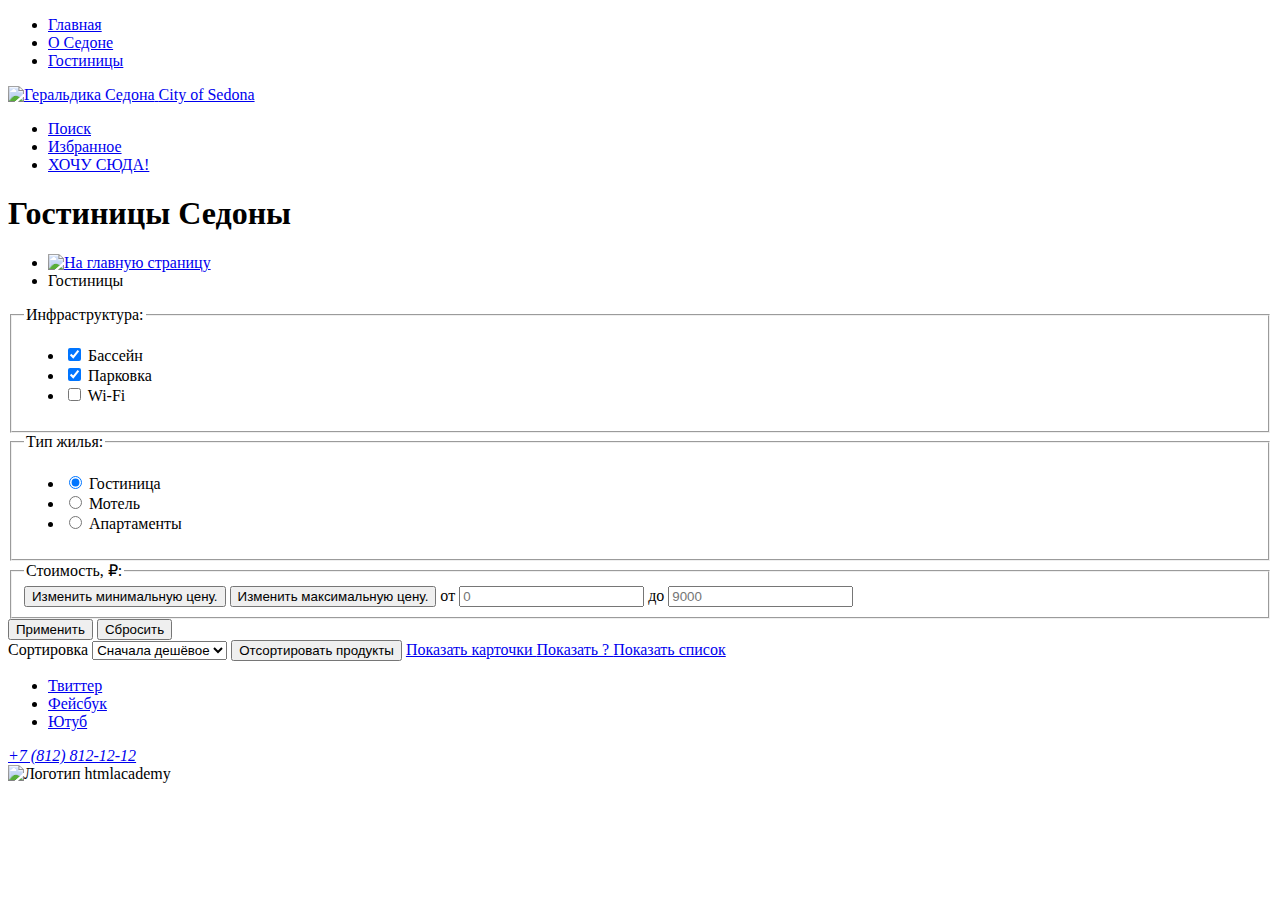
==== catalog.html @ ecec8560 "Разметил страницы" ====
<!DOCTYPE html>
<html lang="ru">
<head>
  <meta charset="UTF-8">
  <title>Каталог</title>
</head>
<body>
  <header class="page-header">
    <nav class="navigation">
      <ul class="navigation-list">
        <li class="navigation-item">
          <a class="navigation-link" href="#">Главная</a>
        </li>
        <li class="navigation-item">
          <a class="navigation-link" href="#">О Седоне</a>
        </li>
        <li class="navigation-item">
          <a class="navigation-link navigation-link-current" href="#">Гостиницы</a>
        </li>
      </ul>
    </nav>
    <div class="heraldry">
      <a class="heraldry-link" href="https://htmlacademy.ru">
        <img class="heraldry-image" src="index.html" alt="Геральдика Седона">
        <span class="visibility-hidden">City of Sedona</span>
      </a>
    </div>
    <nav class="navigation navigation-user">
      <ul class="navigation-list">
        <li class="navigation-item">
          <a class="navigation-link" href="#">
            <span class="visibility-hidden">Поиск</span>
          </a>
        </li>
        <li class="navigation-item">
          <a class="navigation-link" href="#">
            <span class="visibility-hidden">Избранное</span>
          </a>
        </li>
        <li class="navigation-item">
          <a class="navigation-link button" href="#">
            <span class="visibility-hidden">
              ХОЧУ СЮДА!
            </span>
          </a>
        </li>
      </ul>
    </nav>
        </header>
        <main class=inner>
          <header class="inner-header">
            <h1 class="inner-header-title">
              Гостиницы Седоны</h1>
              <ul class="breadcrumbs">
                <li class="breadcrumbs-item">
                  <a class="breadcrumbs-link" href="index.html">
                    <img class="breadcrumbs-icon" alt="На главную страницу">
                  </a>
                </li>
                <li class="breadcrumbs-item">
                  <a class="breadcrumbs-link">
                   Гостиницы
                  </a>
                </li>
              </ul>
              <form class="catalog-filter" action="https://echo.htmlacademy.ru" method="get">
                <fieldset class="catalog-filter-group">
                  <legend class="catalog-filter-title">
                    Инфраструктура:
                  </legend>
                  <ul class="catalog-filter-list">
                    <li class="catalog-filter-item">
                      <label class="control">
                        <input class="control-input" type="checkbox" name="Бассейн" checked>
                        Бассейн
                      </label>
                    </li>
                    <li class="catalog-filter-item">
                      <label class="control">
                        <input class="control-input" type="checkbox" name="Парковка" checked>
                        Парковка
                      </label>
                    </li>
                    <li class="catalog-filter-item">
                      <label class="control">
                        <input class="control-input" type="checkbox" name="Wi-Fi">
                        Wi-Fi
                      </label>
                    </li>
                  </ul>
                </fieldset>
                <fieldset class="catalog-filter-group">
                  <legend class="catalog-filter-title">
                    Тип жилья:
                  </legend>
                  <ul class="catalog-filter-list">
                    <li class="catalog-filter-item">
                      <label class="control">
                        <input class="control-input" type="radio" name="Гостиница" checked>
                        Гостиница
                      </label>
                    </li>
                    <li class="catalog-filter-item">
                      <label class="control">
                        <input class="control-input" type="radio" name="Мотель">
                        Мотель
                      </label>
                    </li>
                    <li class="catalog-filter-item">
                      <label class="control">
                        <input class="control-input" type="radio" name="Апартаменты">
                        Апартаменты
                      </label>
                    </li>
                  </ul>
                </fieldset>
                <fieldset class="catalog-filter-group">
            <legend class="catalog-filter-title">Стоимость, ₽:</legend>
            <button class="range-toggle toggle-min" type="button">
              <span class="visually-hidden">Изменить минимальную цену.</span>
            </button>
            <button class="range-toggle toggle-max" type="button">
              <span class="visually-hidden">Изменить максимальную цену.</span>
            </button>
            <label class="catalog-filter-label">
              от <input class="catalog-filter-input" type="number" name="min-price" placeholder="0">
            </label>
            <label class="catalog-filter-label">
              до <input class="catalog-filter-input" type="number" name="max-price" placeholder="9000">
            </label>
          </fieldset>
          <button class="apply" type="submit">Применить</button>
          <button class="reset" type="reset">Сбросить</button>
              </form>
          </header>
          <form class="sorting-type">
            <label class="visually-hidden" for="sorting">Сортировка</label>
            <select class="select-control" id="sorting" name="sorting">
              <option value="cheap">Сначала дешёвое</option>
            </select>
            <button class="visually-hidden" type="submit">Отсортировать продукты</button>
            <a href="#" class="button >
              <span class="visually-hidden">Показать карточки</span>
            </a>
            <a href="#" class="button >
              <span class="visually-hidden">Показать ?</span>
            </a>
            <a href="#" class="button">
              <span class="visually-hidden">Показать список</span>
            </a>

          </form>
        </main>
        <footer class="page-footer">
          <section class="footer-social">
          <ul class="footer-social-list">
            <li class="footer-social-item">
              <a class="footer-social-link" href="#">
                <span class="visibility-hidden">
                  Твиттер
                </span>
              </a>
            </li>
              <li class="footer-social-item">
                <a class="footer-social-link" href="#">
                  <span class="visibility-hidden">
                    Фейсбук
                  </span>
                </a>
              </li>
                <li class="footer-social-item">
                  <a class="footer-social-link" href="#">
                    <span class="visibility-hidden">
                      Ютуб
                    </span>
                  </a>
                </li>
          </ul>
        </section>
        <section class="footer-contacts">
        <address class="footer-contacts-address">
          <a class="footer-contacts-address-phone" href="tel:+78128121212">
            +7 (812) 812-12-12
          </a>
        </address>
        </section>
        <section class="footer-logo">
          <a class="footer-logo-link">
            <img class="footer-logo-image" src="" alt=" Логотип htmlacademy">
          </a>
        </section>
        </footer>
</body>
</html>
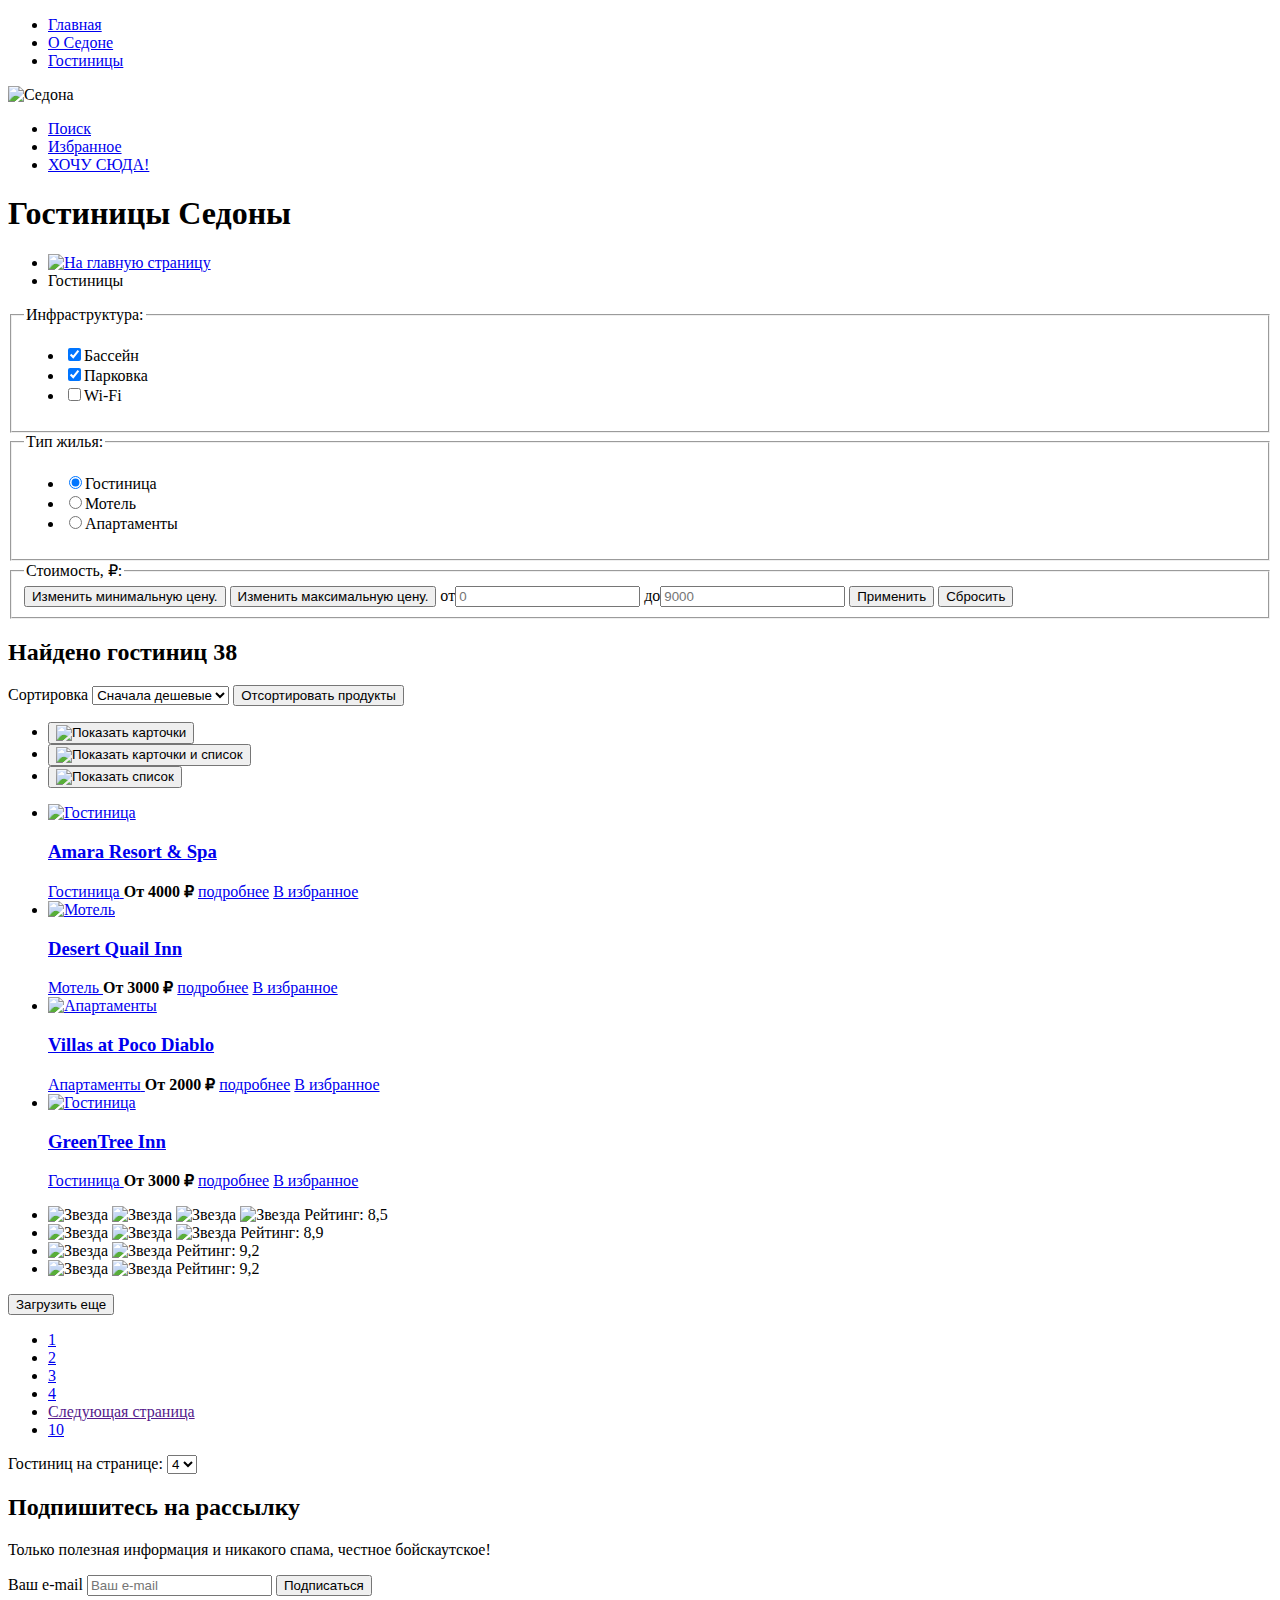
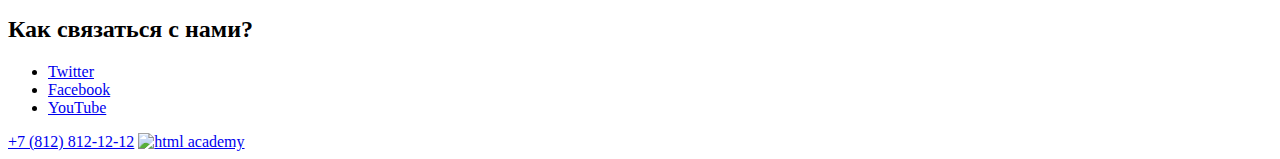
==== commit f185d430: "Внес правки в разметку" ====
--- a/catalog.html
+++ b/catalog.html
@@ -2,193 +2,258 @@
 <html lang="ru">
 <head>
   <meta charset="UTF-8">
+  <meta http-equiv="X-UA-Compatible" content="IE=edge">
+  <meta name="viewport" content="width=device-width, initial-scale=1.0">
   <title>Каталог</title>
 </head>
 <body>
+  <!-- Header -->
   <header class="page-header">
     <nav class="navigation">
-      <ul class="navigation-list">
-        <li class="navigation-item">
-          <a class="navigation-link" href="#">Главная</a>
-        </li>
-        <li class="navigation-item">
-          <a class="navigation-link" href="#">О Седоне</a>
-        </li>
-        <li class="navigation-item">
-          <a class="navigation-link navigation-link-current" href="#">Гостиницы</a>
-        </li>
-      </ul>
-    </nav>
-    <div class="heraldry">
-      <a class="heraldry-link" href="https://htmlacademy.ru">
-        <img class="heraldry-image" src="index.html" alt="Геральдика Седона">
-        <span class="visibility-hidden">City of Sedona</span>
-      </a>
-    </div>
-    <nav class="navigation navigation-user">
-      <ul class="navigation-list">
-        <li class="navigation-item">
-          <a class="navigation-link" href="#">
-            <span class="visibility-hidden">Поиск</span>
+      <ul class="menu">
+        <li class="menu-item"><a class="menu-link" href="#">Главная</a></li>
+        <li class="menu-item"><a class="menu-link" href="#">О Седоне</a></li>
+        <li class="menu-item"><a class="menu-link  menu-link-active" href="catalog.html">Гостиницы</a></li>
+      </ul>
+
+    <a class="logo" title="Седона" aria-label="Седона">
+      <img class="logo-image" src="#" alt="Седона">
+    </a>
+
+    <ul class="navigation-user">
+      <li class="navigation-user-item">
+        <a href="#" class="navigation-user-link navigation-user-search">
+          <span class="visually-hidden">Поиск</span>
+        </a>
+      </li>
+      <li class="navigation-user-item">
+        <a href="#" class="navigation-user-link navigation-user-favorites">
+          <span class="visually-hidden">Избранное</span>
+        </a>
+      </li>
+      <li class="navigation-user-item">
+        <a href="#" class="navigation-user-link button">
+          <span class="visually-hidden">ХОЧУ СЮДА!</span>
+        </a>
+      </li>
+    </ul>
+  </nav>
+  </header>
+  <!-- /Header -->
+
+  <!-- Main -->
+  <main>
+    <header class="inner-header">
+      <h1 class="inner-header-title">Гостиницы Седоны</h1>
+      <ul class="breadcrumbs">
+        <li class="breadcrumbs-item">
+          <a href="index.html" class="breadcrumbs-link"><img src="#" alt="На главную страницу" class="breadcrumbs-icon"></a>
+        </li>
+        <li class="breadcrumbs-item"><a class="breadcrumbs-link">Гостиницы</a></li>
+      </ul>
+      <form action="https://echo.htmlacademy.ru/" class="catalog-filter" method="POST">
+        <fieldset class="catalog-filter-group">
+          <legend class="catalog-filter-title">Инфраструктура:</legend>
+          <ul class="catalog-filter-list">
+            <li class="catalog-filter-item"><label class="control">
+              <input type="checkbox" class="control-input" name="pool" checked>Бассейн</label>
+            </li>
+            <li class="catalog-filter-item"><label class="control">
+              <input type="checkbox" class="control-input" name="parking" checked>Парковка</label>
+            </li>
+            <li class="catalog-filter-item">
+              <label class="control"><input type="checkbox" class="control-input" name="wi-Fi">Wi-Fi</label>
+            </li>
+          </ul>
+        </fieldset>
+        <fieldset class="catalog-filter-group">
+          <legend class="catalog-filter-title">Тип жилья:</legend>
+            <ul class="catalog-filter-list">
+              <li class="catalog-filter-item">
+                <label class="control"><input type="radio" class="control-input" name="hotel" checked>Гостиница</label>
+              </li>
+              <li class="catalog-filter-item">
+                <label class="control"><input type="radio" class="control-input" name="motel">Мотель</label>
+              </li>
+              <li class="catalog-filter-item">
+                <label class="control"><input type="radio" class="control-input" name="apartments">Апартаменты</label>
+              </li>
+            </ul>
+        </fieldset>
+        <fieldset class="catalog-filter-group">
+          <legend class="catalog-filter-title">Стоимость, ₽:</legend>
+          <button class="range-toggle toggle-min">
+            <span class="visually-hidden">Изменить минимальную цену.</span>
+          </button>
+          <button class="range-toggle toggle-max">
+            <span class="visually-hidden">Изменить максимальную цену.</span>
+          </button>
+          <label class="catalog-filter-label">
+            от<input type="number" class="catalog-filter-input" name="min-price" placeholder="0">
+          </label>
+          <label class="catalog-filter-label">
+            до<input type="number" class="catalog-filter-input" name="max-price" placeholder="9000">
+          </label>
+          <button class="button button-blue catalog-filter-button" type="submit">Применить</button>
+          <button class="catalog-filter-reset" type="reset">Сбросить</button>
+        </fieldset>
+      </form>
+    </header>
+    <section class="catalog">
+
+      <!-- Sort -->
+      <div class="catalog-sort">
+        <h2 class="catalog-title">Найдено гостиниц
+          <span class="catalog-title-count">38</span>
+        </h2>
+      <form class="sorting-type">
+        <label for="sorting" class="visually-hidden">Сортировка</label>
+        <select name="select-control" id="sorting" class="select-control">
+          <option value="cheap">Сначала дешевые</option>
+        </select>
+        <button class="visually-hidden" type="submit">Отсортировать продукты</button>
+      </form>
+      <ul class="catalog-sort-appearance catalog-appearance">
+        <li class="catalog-appearance-item">
+          <button class="catalog-appearance-button"><img src="#" alt="Показать карточки" class="catalog-appearance-icon"></button>
+        </li>
+        <li class="catalog-appearance-item">
+          <button class="catalog-appearance-button"><img src="#" alt="Показать карточки и список" class="catalog-appearance-icon"></button>
+        </li>
+        <li class="catalog-appearance-item">
+          <button class="catalog-appearance-button"><img src="#" alt="Показать список" class="catalog-appearance-icon"></button>
+        </li>
+      </ul>
+      </div>
+
+      <!-- List-card -->
+        <ul class="product-card-left">
+          <li class="product-card-item">
+          <a href="#" class="product-card-link">
+            <img src="#" alt="Гостиница" class="product-card-image">
+            <h3 class="product-card-title">Amara Resort & Spa</h3>
+            <span class="product-card-building">Гостиница</span>
           </a>
-        </li>
-        <li class="navigation-item">
-          <a class="navigation-link" href="#">
-            <span class="visibility-hidden">Избранное</span>
+          <b class="product-card-price">От 4000 ₽</b>
+          <a href="#" class="product-card-button button">подробнее</a>
+          <a href="#" class="product-card-button button button-blue">В избранное</a>
+          </li>
+          <li class="product-card-item">
+            <a href="#" class="product-card-link">
+              <img src="#" alt="Мотель" class="product-card-image">
+              <h3 class="product-card-title">Desert Quail Inn</h3>
+              <span class="product-card-building">Мотель</span>
+            </a>
+            <b class="product-card-price">От 3000 ₽</b>
+            <a href="#" class="product-card-button button">подробнее</a>
+            <a href="#" class="product-card-button button button-blue">В избранное</a>
+            </li>
+            <li class="product-card-item">
+              <a href="#" class="product-card-link">
+                <img src="#" alt="Апартаменты" class="product-card-image">
+                <h3 class="product-card-title">Villas at Poco Diablo</h3>
+                <span class="product-card-building">Апартаменты</span>
+              </a>
+              <b class="product-card-price">От 2000 ₽</b>
+              <a href="#" class="product-card-button button">подробнее</a>
+              <a href="#" class="product-card-button button button-green">В избранное</a>
+              </li>
+              <li class="product-card-item">
+                <a href="#" class="product-card-link">
+                  <img src="#" alt="Гостиница" class="product-card-image">
+                  <h3 class="product-card-title">GreenTree Inn</h3>
+                  <span class="product-card-building">Гостиница</span>
+                </a>
+                <b class="product-card-price">От 3000 ₽</b>
+                <a href="#" class="product-card-button button">подробнее</a>
+                <a href="#" class="product-card-button button button-blue">В избранное</a>
+                </li>
+        </ul>
+        <!-- Отобразил элементы списоком, но сомневаюсь в правильности разметки -->
+        <ul class="product-card-right">
+          <li class="product-card-item">
+            <img src="#" alt="Звезда" class="product-card-icon">
+            <img src="#" alt="Звезда" class="product-card-icon">
+            <img src="#" alt="Звезда" class="product-card-icon">
+            <img src="#" alt="Звезда" class="product-card-icon">
+            <span class="product-card-rating">Рейтинг: 8,5</span>
+          </li>
+          <li class="product-card-item">
+            <img src="#" alt="Звезда" class="product-card-icon">
+            <img src="#" alt="Звезда" class="product-card-icon">
+            <img src="#" alt="Звезда" class="product-card-icon">
+            <span class="product-card-rating">Рейтинг: 8,9</span>
+          </li>
+          <li class="product-card-item">
+            <img src="#" alt="Звезда" class="product-card-icon">
+            <img src="#" alt="Звезда" class="product-card-icon">
+            <span class="product-card-rating">Рейтинг: 9,2</span>
+          </li>
+          <li class="product-card-item">
+            <img src="#" alt="Звезда" class="product-card-icon">
+            <img src="#" alt="Звезда" class="product-card-icon">
+            <span class="product-card-rating">Рейтинг: 9,2</span>
+          </li>
+        </ul>
+        <button class="button blue-button product-card-button" type="button">Загрузить еще</button>
+      <!-- /List-card -->
+
+      <!-- Pagination -->
+      <ul class="pagination">
+        <li class="pagination-item"><a href="#" class="pagination-link pagination-current">1</a></li>
+        <li class="pagination-item"><a href="#" class="pagination-link">2</a></li>
+        <li class="pagination-item"><a href="#" class="pagination-link">3</a></li>
+        <li class="pagination-item"><a href="#" class="pagination-link">4</a></li>
+        <li class="pagination-item">
+          <a href="" class="pagination-link pagination-next">
+            <span class="visually-hidden">Следующая страница</span>
           </a>
         </li>
-        <li class="navigation-item">
-          <a class="navigation-link button" href="#">
-            <span class="visibility-hidden">
-              ХОЧУ СЮДА!
-            </span>
-          </a>
-        </li>
-      </ul>
-    </nav>
-        </header>
-        <main class=inner>
-          <header class="inner-header">
-            <h1 class="inner-header-title">
-              Гостиницы Седоны</h1>
-              <ul class="breadcrumbs">
-                <li class="breadcrumbs-item">
-                  <a class="breadcrumbs-link" href="index.html">
-                    <img class="breadcrumbs-icon" alt="На главную страницу">
-                  </a>
-                </li>
-                <li class="breadcrumbs-item">
-                  <a class="breadcrumbs-link">
-                   Гостиницы
-                  </a>
-                </li>
-              </ul>
-              <form class="catalog-filter" action="https://echo.htmlacademy.ru" method="get">
-                <fieldset class="catalog-filter-group">
-                  <legend class="catalog-filter-title">
-                    Инфраструктура:
-                  </legend>
-                  <ul class="catalog-filter-list">
-                    <li class="catalog-filter-item">
-                      <label class="control">
-                        <input class="control-input" type="checkbox" name="Бассейн" checked>
-                        Бассейн
-                      </label>
-                    </li>
-                    <li class="catalog-filter-item">
-                      <label class="control">
-                        <input class="control-input" type="checkbox" name="Парковка" checked>
-                        Парковка
-                      </label>
-                    </li>
-                    <li class="catalog-filter-item">
-                      <label class="control">
-                        <input class="control-input" type="checkbox" name="Wi-Fi">
-                        Wi-Fi
-                      </label>
-                    </li>
-                  </ul>
-                </fieldset>
-                <fieldset class="catalog-filter-group">
-                  <legend class="catalog-filter-title">
-                    Тип жилья:
-                  </legend>
-                  <ul class="catalog-filter-list">
-                    <li class="catalog-filter-item">
-                      <label class="control">
-                        <input class="control-input" type="radio" name="Гостиница" checked>
-                        Гостиница
-                      </label>
-                    </li>
-                    <li class="catalog-filter-item">
-                      <label class="control">
-                        <input class="control-input" type="radio" name="Мотель">
-                        Мотель
-                      </label>
-                    </li>
-                    <li class="catalog-filter-item">
-                      <label class="control">
-                        <input class="control-input" type="radio" name="Апартаменты">
-                        Апартаменты
-                      </label>
-                    </li>
-                  </ul>
-                </fieldset>
-                <fieldset class="catalog-filter-group">
-            <legend class="catalog-filter-title">Стоимость, ₽:</legend>
-            <button class="range-toggle toggle-min" type="button">
-              <span class="visually-hidden">Изменить минимальную цену.</span>
-            </button>
-            <button class="range-toggle toggle-max" type="button">
-              <span class="visually-hidden">Изменить максимальную цену.</span>
-            </button>
-            <label class="catalog-filter-label">
-              от <input class="catalog-filter-input" type="number" name="min-price" placeholder="0">
-            </label>
-            <label class="catalog-filter-label">
-              до <input class="catalog-filter-input" type="number" name="max-price" placeholder="9000">
-            </label>
-          </fieldset>
-          <button class="apply" type="submit">Применить</button>
-          <button class="reset" type="reset">Сбросить</button>
-              </form>
-          </header>
-          <form class="sorting-type">
-            <label class="visually-hidden" for="sorting">Сортировка</label>
-            <select class="select-control" id="sorting" name="sorting">
-              <option value="cheap">Сначала дешёвое</option>
-            </select>
-            <button class="visually-hidden" type="submit">Отсортировать продукты</button>
-            <a href="#" class="button >
-              <span class="visually-hidden">Показать карточки</span>
-            </a>
-            <a href="#" class="button >
-              <span class="visually-hidden">Показать ?</span>
-            </a>
-            <a href="#" class="button">
-              <span class="visually-hidden">Показать список</span>
-            </a>
-
-          </form>
-        </main>
-        <footer class="page-footer">
-          <section class="footer-social">
-          <ul class="footer-social-list">
-            <li class="footer-social-item">
-              <a class="footer-social-link" href="#">
-                <span class="visibility-hidden">
-                  Твиттер
-                </span>
-              </a>
-            </li>
-              <li class="footer-social-item">
-                <a class="footer-social-link" href="#">
-                  <span class="visibility-hidden">
-                    Фейсбук
-                  </span>
-                </a>
-              </li>
-                <li class="footer-social-item">
-                  <a class="footer-social-link" href="#">
-                    <span class="visibility-hidden">
-                      Ютуб
-                    </span>
-                  </a>
-                </li>
-          </ul>
-        </section>
-        <section class="footer-contacts">
-        <address class="footer-contacts-address">
-          <a class="footer-contacts-address-phone" href="tel:+78128121212">
-            +7 (812) 812-12-12
-          </a>
-        </address>
-        </section>
-        <section class="footer-logo">
-          <a class="footer-logo-link">
-            <img class="footer-logo-image" src="" alt=" Логотип htmlacademy">
-          </a>
-        </section>
-        </footer>
+        <li class="pagination-item"><a href="#" class="pagination-link">10</a></li>
+      </ul>
+      <form class="number">
+        <label for="number" class="number">Гостиниц на странице:</label>
+        <select name="number" id="number" class="number">
+          <option value="four">4</option>
+        </select>
+      </form>
+    </section>
+  </main>
+  <!-- /Main -->
+
+  <!-- Footer -->
+<footer class="inner-footer">
+
+  <!--News-letter-->
+  <section class="news-letter">
+    <h2 class="news-letter-title">Подпишитесь на рассылку</h2>
+    <p class="news-letter-description">Только полезная информация и никакого спама,
+      честное бойскаутское!</p>
+      <form action="https://echo.htmlacademy.ru" class="news-letter-form" method="POST">
+          <label for="mail">
+            <span class="visually-hidden">Ваш e-mail</span>
+            <input class="news-letter-field" type="email" name="mail" id="mail" placeholder="Ваш e-mail" required>
+          </label>
+          <button class="news-letter-button button button-blue" type="submit">Подписаться</button>
+      </form>
+  </section>
+<!--/News-letter-->
+
+<!-- Footer-contacts -->
+<section class="footer-contacts">
+  <h2 class="visually-hidden">Как связаться с нами?</h2>
+<ul class="social">
+  <li class="social-item"><a href="#" class="social-link" title="Twitter"><span class="visually-hidden">Twitter</span></a></li>
+  <li class="social-item"><a href="#" class="social-link" title="Facebook"><span class="visually-hidden">Facebook</span></a></li>
+  <li class="social-item"><a href="#" class="social-link" title="YouTube"><span class="visually-hidden">YouTube</span></a></li>
+</ul>
+<a href="tel:78128121212" class="footer-phone">+7 (812) 812-12-12</a>
+<a href="#" class="footer-partner">
+  <img src="#" alt="html academy" class="footer-partner">
+</a>
+</section>
+<!-- /Footer-contacts -->
+</footer>
+<!-- /Footer -->
 </body>
 </html>
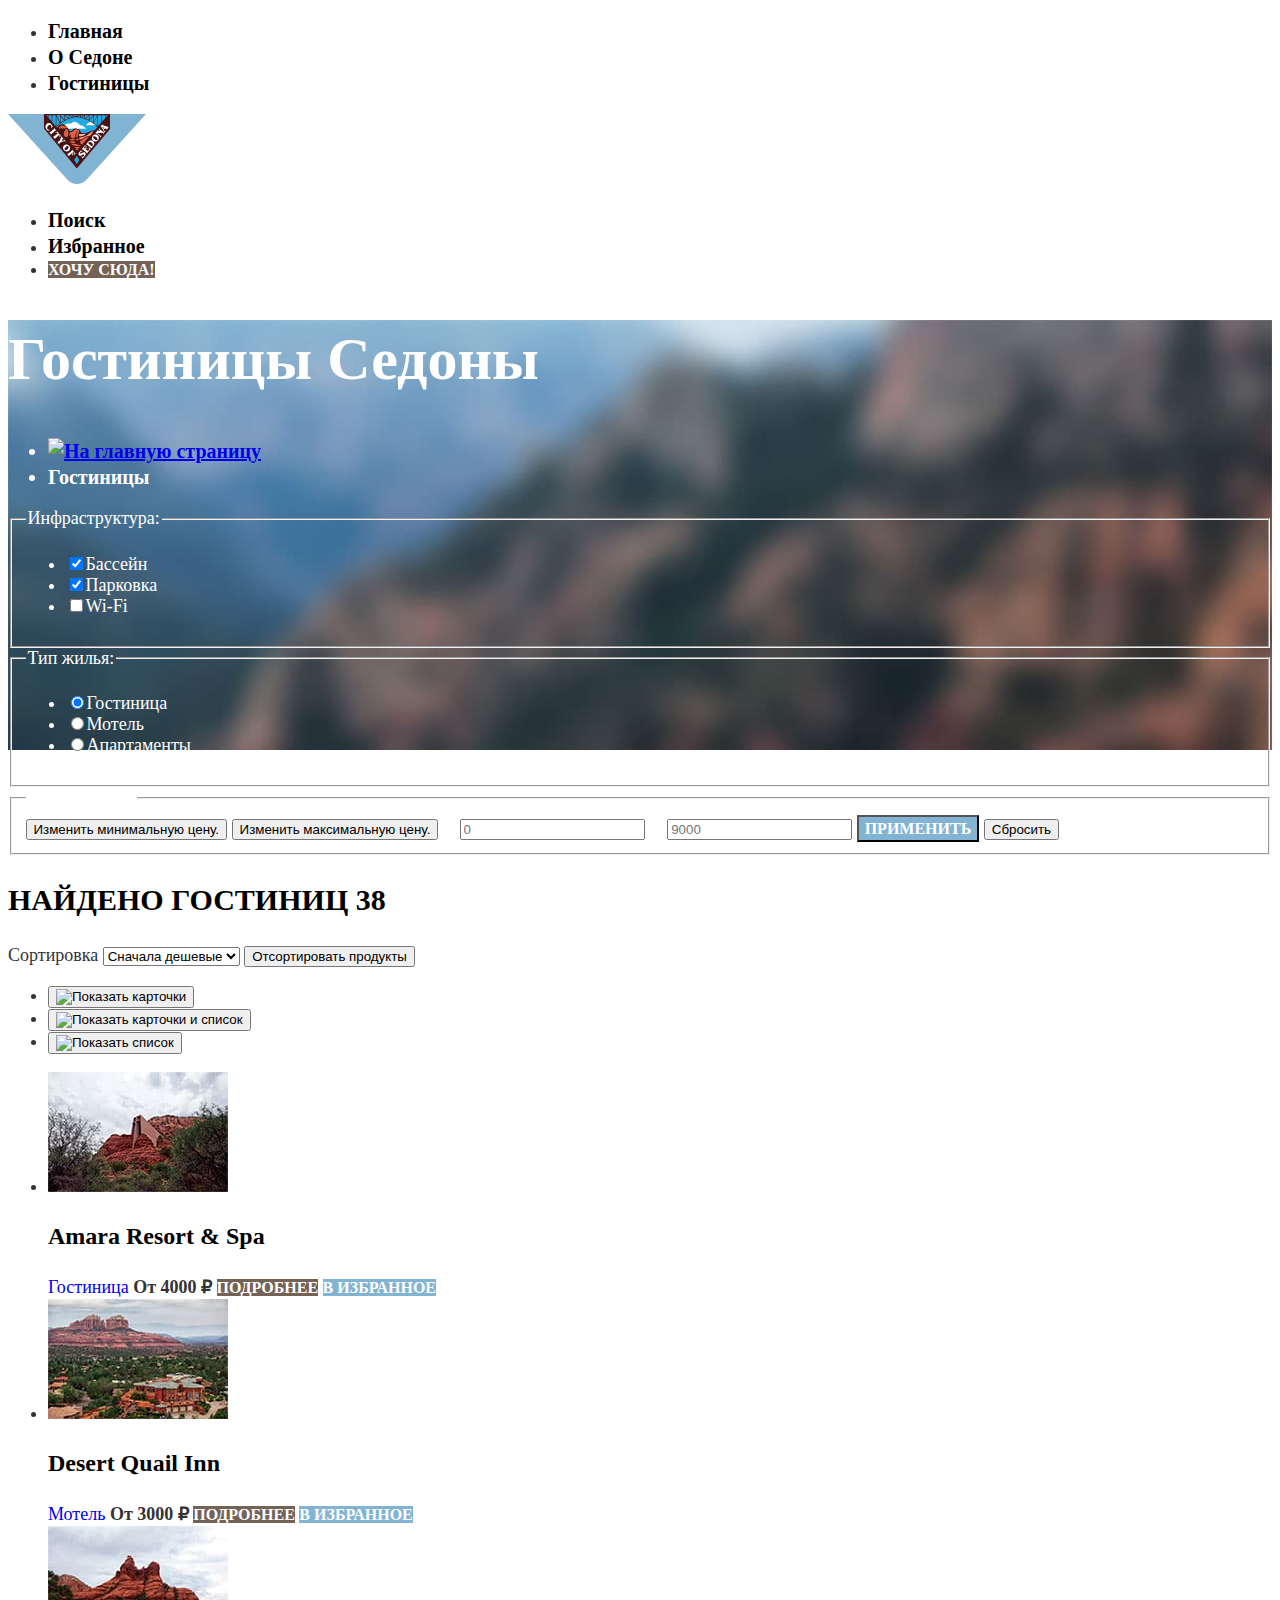
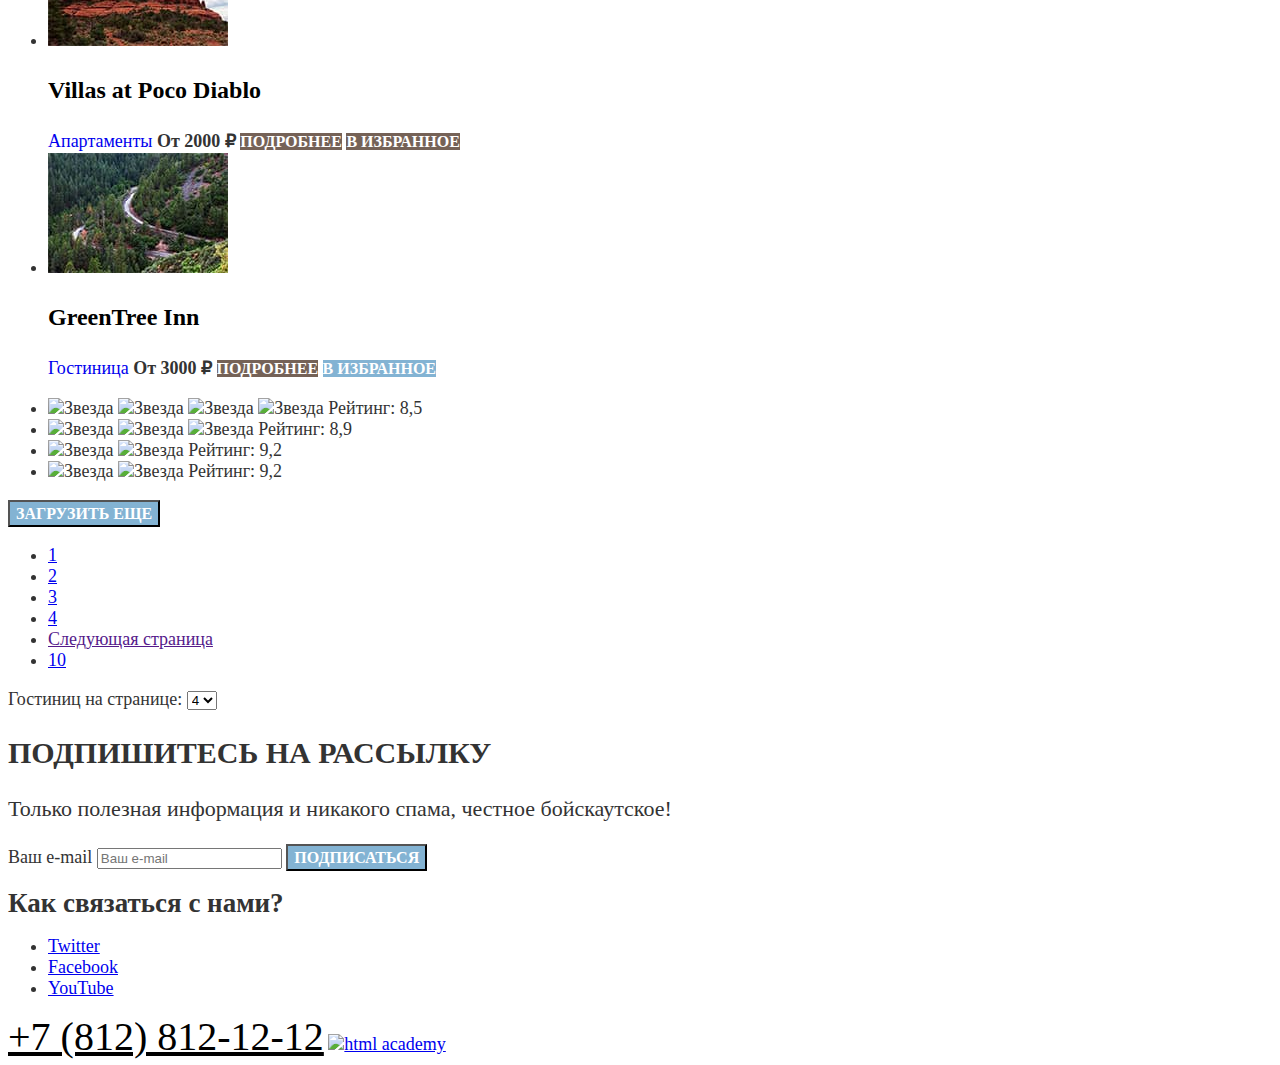
==== commit 141f0e04: "Графика и базовая стилизация" ====
--- a/catalog.html
+++ b/catalog.html
@@ -5,34 +5,35 @@
   <meta http-equiv="X-UA-Compatible" content="IE=edge">
   <meta name="viewport" content="width=device-width, initial-scale=1.0">
   <title>Каталог</title>
+  <link rel="stylesheet" href="styles/styles.css">
 </head>
 <body>
   <!-- Header -->
   <header class="page-header">
     <nav class="navigation">
       <ul class="menu">
-        <li class="menu-item"><a class="menu-link" href="#">Главная</a></li>
-        <li class="menu-item"><a class="menu-link" href="#">О Седоне</a></li>
-        <li class="menu-item"><a class="menu-link  menu-link-active" href="catalog.html">Гостиницы</a></li>
-      </ul>
-
-    <a class="logo" title="Седона" aria-label="Седона">
-      <img class="logo-image" src="#" alt="Седона">
-    </a>
+        <li class="menu-item"><a class="navigation-link navigation-link-active" href="#">Главная</a></li>
+        <li class="menu-item"><a class="navigation-link" href="#">О Седоне</a></li>
+        <li class="menu-item"><a class="navigation-link" href="catalog.html">Гостиницы</a></li>
+      </ul>
+
+      <a class="logo" title="Седона" aria-label="Седона" href="index.html">
+        <img class="logo-image" src="favicon.svg" alt="Седона">
+      </a>
 
     <ul class="navigation-user">
       <li class="navigation-user-item">
-        <a href="#" class="navigation-user-link navigation-user-search">
+        <a href="#" class="navigation-link navigation-user-search">
           <span class="visually-hidden">Поиск</span>
         </a>
       </li>
       <li class="navigation-user-item">
-        <a href="#" class="navigation-user-link navigation-user-favorites">
+        <a href="#" class="navigation-link navigation-user-favorites">
           <span class="visually-hidden">Избранное</span>
         </a>
       </li>
       <li class="navigation-user-item">
-        <a href="#" class="navigation-user-link button">
+        <a href="#" class="navigation-link button">
           <span class="visually-hidden">ХОЧУ СЮДА!</span>
         </a>
       </li>
@@ -130,7 +131,7 @@
         <ul class="product-card-left">
           <li class="product-card-item">
           <a href="#" class="product-card-link">
-            <img src="#" alt="Гостиница" class="product-card-image">
+            <img src="images/catalog/hotel-1.jpg" alt="Гостиница" class="product-card-image" width="180" height="120">
             <h3 class="product-card-title">Amara Resort & Spa</h3>
             <span class="product-card-building">Гостиница</span>
           </a>
@@ -140,7 +141,7 @@
           </li>
           <li class="product-card-item">
             <a href="#" class="product-card-link">
-              <img src="#" alt="Мотель" class="product-card-image">
+              <img src="images/catalog/hotel-2.jpg" alt="Мотель" class="product-card-image" width="180" height="120">
               <h3 class="product-card-title">Desert Quail Inn</h3>
               <span class="product-card-building">Мотель</span>
             </a>
@@ -150,7 +151,7 @@
             </li>
             <li class="product-card-item">
               <a href="#" class="product-card-link">
-                <img src="#" alt="Апартаменты" class="product-card-image">
+                <img src="images/catalog/hotel-3.jpg" alt="Апартаменты" class="product-card-image" width="180" height="120">
                 <h3 class="product-card-title">Villas at Poco Diablo</h3>
                 <span class="product-card-building">Апартаменты</span>
               </a>
@@ -160,7 +161,7 @@
               </li>
               <li class="product-card-item">
                 <a href="#" class="product-card-link">
-                  <img src="#" alt="Гостиница" class="product-card-image">
+                  <img src="images/catalog/hotel-4.jpg" alt="Гостиница" class="product-card-image" width="180" height="120">
                   <h3 class="product-card-title">GreenTree Inn</h3>
                   <span class="product-card-building">Гостиница</span>
                 </a>
@@ -195,7 +196,7 @@
             <span class="product-card-rating">Рейтинг: 9,2</span>
           </li>
         </ul>
-        <button class="button blue-button product-card-button" type="button">Загрузить еще</button>
+        <button class="button button-blue product-card-button" type="button">Загрузить еще</button>
       <!-- /List-card -->
 
       <!-- Pagination -->
@@ -224,8 +225,8 @@
   <!-- Footer -->
 <footer class="inner-footer">
 
-  <!--News-letter-->
-  <section class="news-letter">
+  <!--News-letter-inner-->
+  <section class="news-letter-inner">
     <h2 class="news-letter-title">Подпишитесь на рассылку</h2>
     <p class="news-letter-description">Только полезная информация и никакого спама,
       честное бойскаутское!</p>
--- a/styles/styles.css
+++ b/styles/styles.css
@@ -0,0 +1,208 @@
+@font-face {
+  font-family: "PT Sans";
+  font-style: normal;
+  font-weight: 400;
+  src: url("ptsans-400.woff2") format("woff2");
+  font-display: swap;
+}
+
+@font-face {
+  font-family: "PT Sans";
+  font-style: normal;
+  font-weight: 700;
+  src: url("ptsans-700.woff2") format("woff2");
+  font-display: swap;
+}
+
+body {
+  font-family: "PT Sans" sans-serif;
+  font-size: 18px;
+  line-height: 21px;
+  background-color: #ffffff;
+  color: #333333;
+}
+
+.navigation-link  {
+  font-size: 20px;
+  line-height: 26px;
+  font-weight: 700;
+  text-align: center;
+  color: #000000;
+  text-decoration: none;
+}
+
+.button {
+  color:#FFFFFF;
+  background-color: #756257;
+  font-family: inherit;
+  font-weight: 700;
+  font-size: 16px;
+  line-height: 21px ;
+  text-align: center;
+  text-transform: uppercase;
+  text-decoration: none;
+ }
+
+ .button-blue{
+  background: #83B3D3;
+ }
+
+.intro {
+ background-image: url(../images/backgrounds/index-background.jpg);
+ background-size: 100% auto;
+ background-repeat: no-repeat;
+}
+
+.advantages-header {
+  text-align: center;
+}
+
+.advantages-title {
+  font-weight: 700;
+  font-size: 30px;
+  line-height: 36px;
+  text-transform: uppercase;
+  color: #000000;
+}
+
+.advantages-description {
+  font-size: 22px;
+  line-height: 36px;
+}
+
+.advantages-item  {
+  text-align: center;
+}
+.advantages-item-blue {
+  background: #83B3D3;
+  color: #FFFFFF;
+  text-align: center;
+}
+
+.item-blue-title {
+font-weight: 700;
+font-size: 24px;
+line-height: 28px;
+text-transform: uppercase;
+}
+
+.advantages-item {
+  text-align: center;
+}
+
+.advantages-item h3 {
+  font-weight: 700;
+  font-size: 24px;
+  line-height: 28px;
+  color: #000000;
+}
+
+.advantages-item:nth-child(odd){
+background-color: #83B3D31F;
+}
+
+.item-background {
+  background-color: #83B3D333;
+}
+
+.booking {
+  text-align: center;
+}
+
+.booking-title {
+font-weight: bold;
+font-size: 30px;
+line-height: 36px;
+text-transform: uppercase;
+color: #000000;
+}
+
+.news-letter-description {
+  font-size: 22px;
+  line-height: 26px;
+}
+
+.news-letter {
+  background-image: url(../images/backgrounds/footer-background.jpg);
+  background-size: 100% auto;
+  background-repeat: no-repeat;
+  color:#FFFFFF;
+  text-align: center;
+  }
+
+.news-letter-title {
+font-weight: 700;
+font-size: 30px;
+line-height: 36px;
+text-transform: uppercase;
+}
+
+.news-letter-description {
+font-size: 22px;
+line-height: 26px;
+}
+
+.footer-phone {
+font-size: 40px;
+line-height: 40px;
+text-align: center;
+text-transform: uppercase;
+color: #000000;
+}
+
+.inner-header {
+  background-image: url(../images/backgrounds/catalog-background.jpg);
+  background-size: 100% auto;
+  background-repeat: no-repeat;
+  color: #FFFFFF;
+}
+
+.inner-header-title{
+font-weight: bold;
+font-size: 60px;
+line-height: 78px;
+}
+
+.breadcrumbs-item {
+font-size: 16px;
+}
+
+.breadcrumbs-item {
+  font-weight: 700;
+  font-size: 20px;
+  line-height: 26px;
+}
+
+.catalog-title {
+  font-weight: 700;
+  font-size: 30px;
+  line-height: 39px;
+  text-transform: uppercase;
+  color: #000000;
+}
+
+.sorting-type {
+font-size: 18px;
+line-height: 23px;
+}
+
+.product-card-title {
+  font-weight: 700;
+  font-size: 24px;
+  line-height: 31px;
+  color: #000000;
+}
+
+.product-card-link {
+  text-decoration: none;
+}
+
+.product-card-building {
+font-size: 18px;
+line-height: 23px;
+}
+
+.product-card-price {
+  font-size: 18px;
+  line-height: 23px;
+}
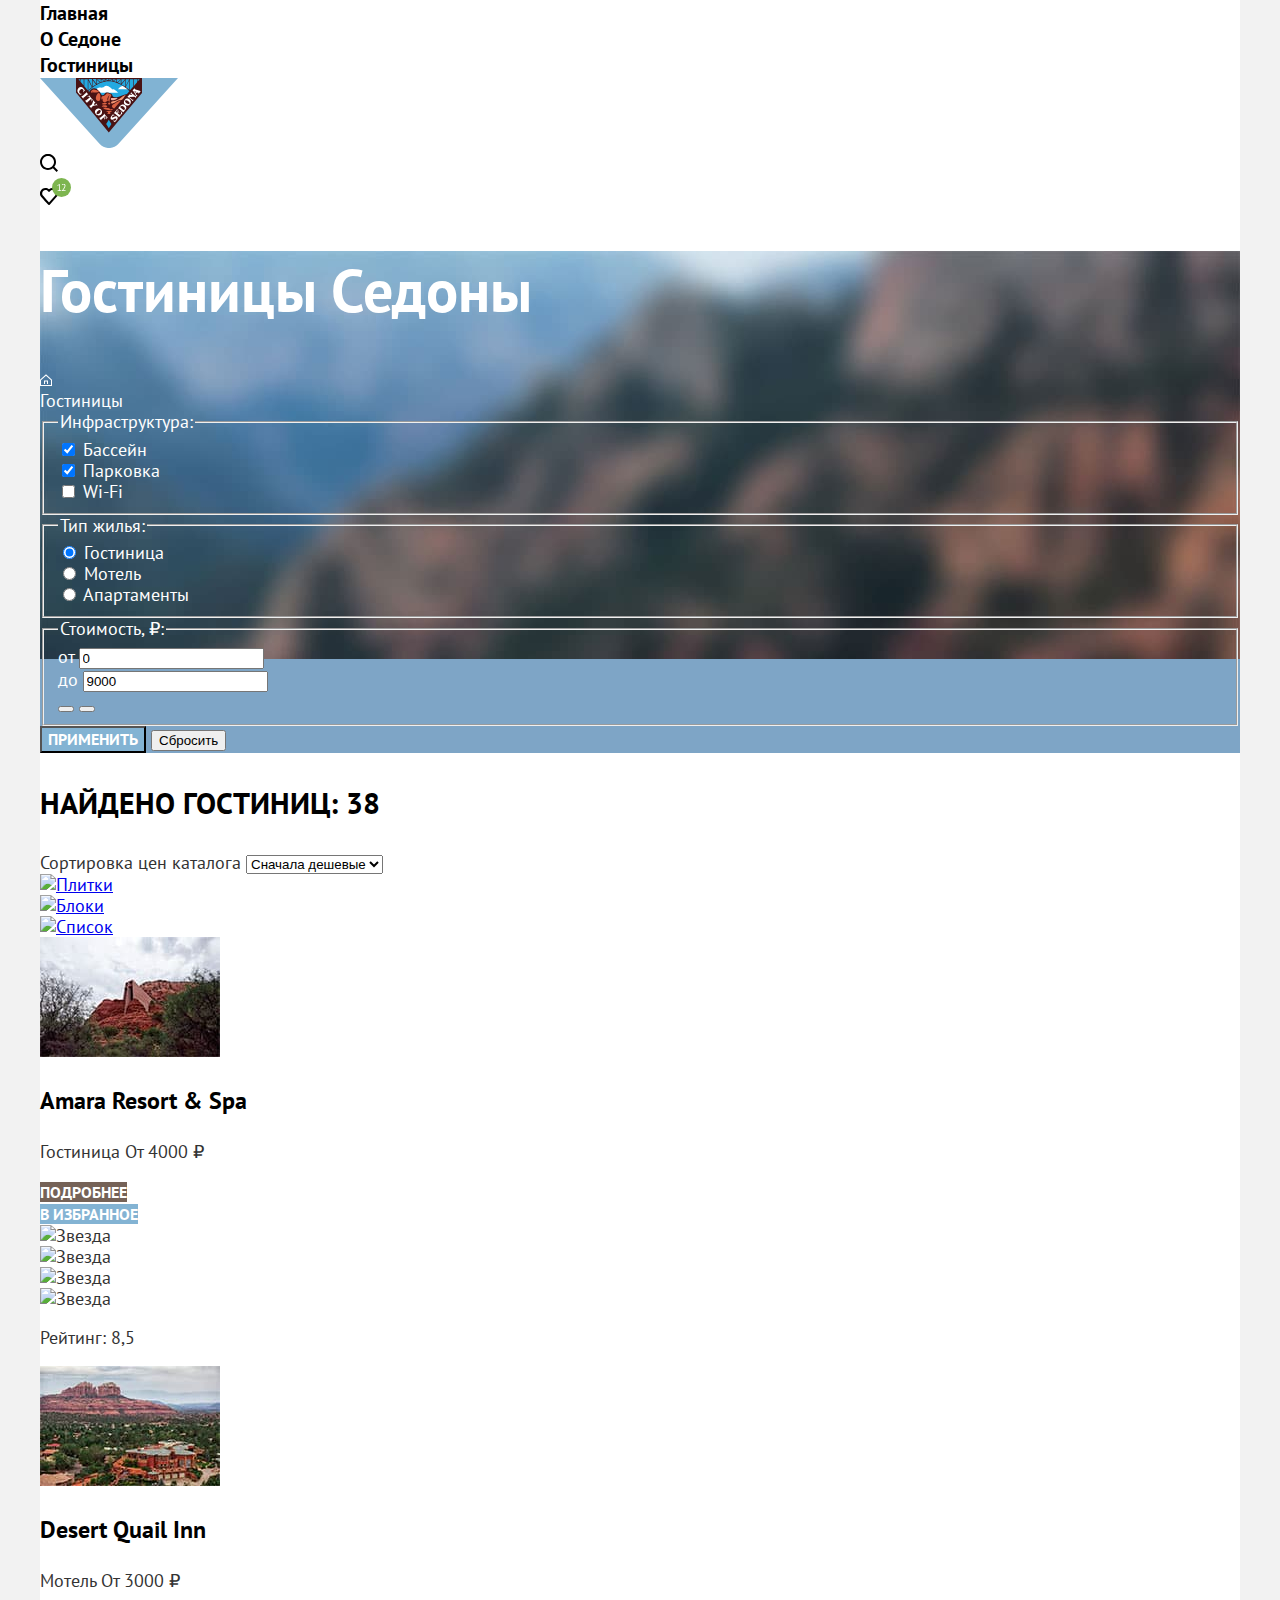
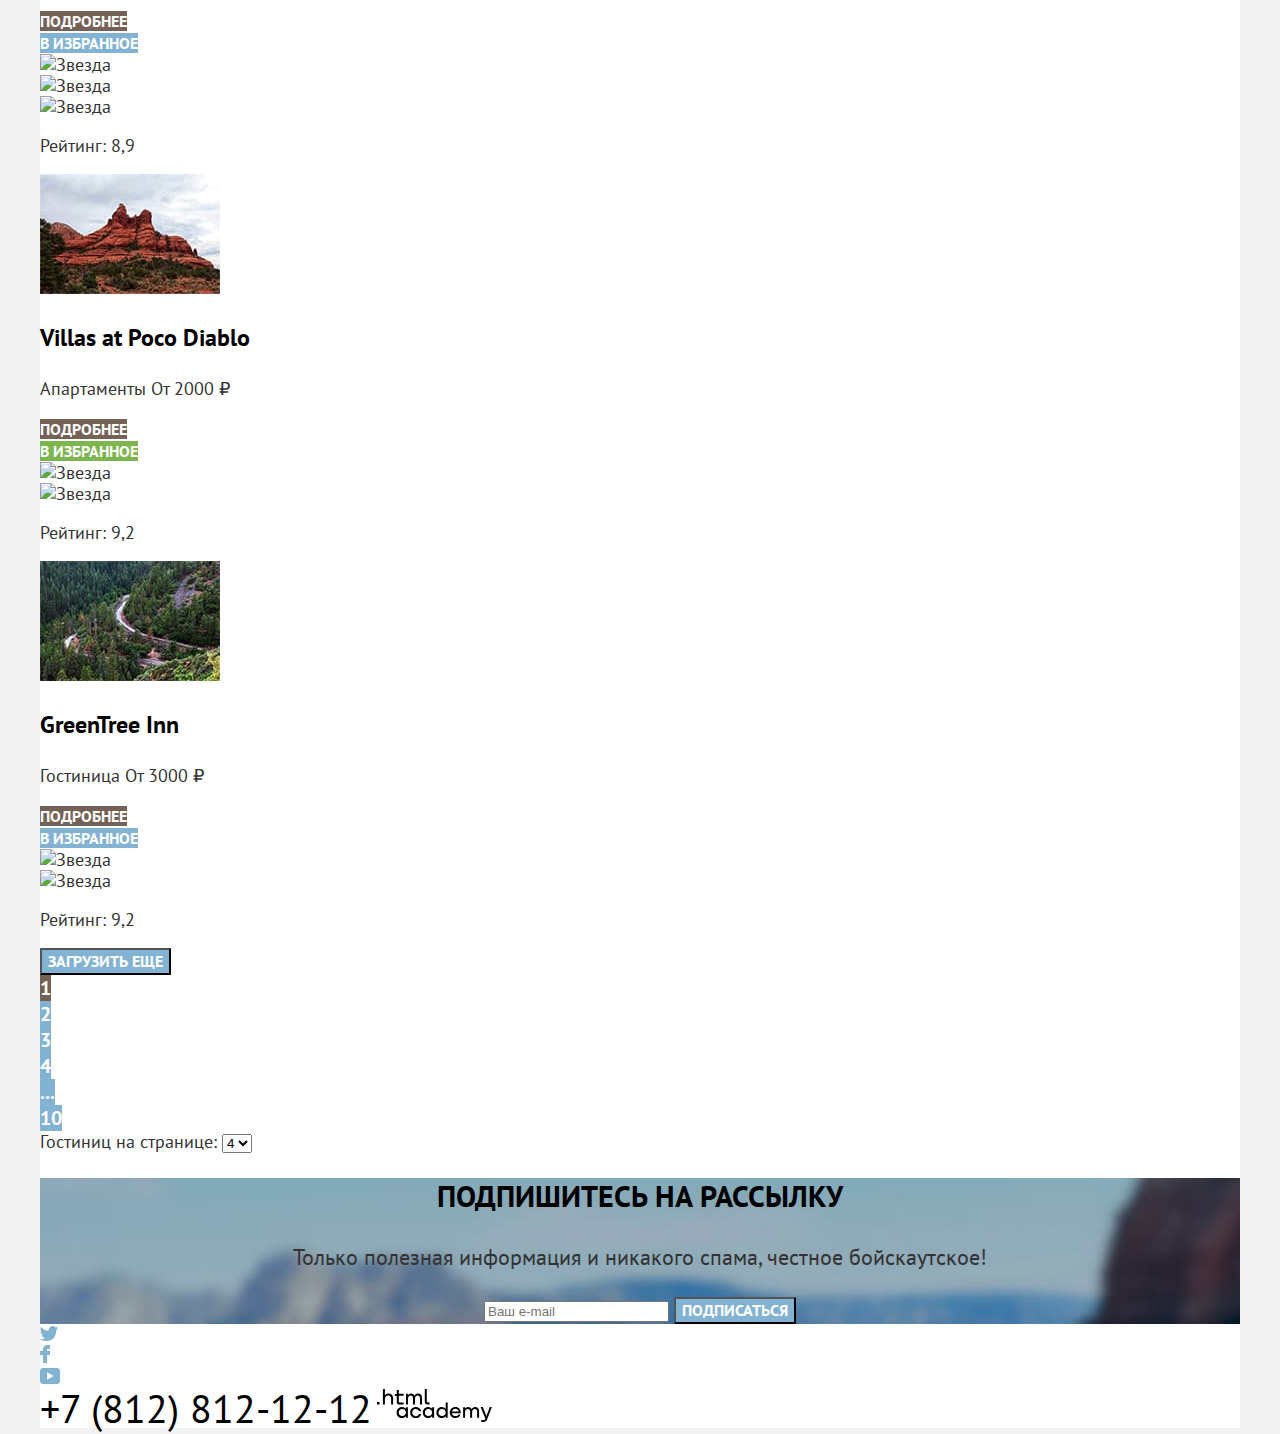
==== commit 67dc1d0b: "Правки по разметке второй страницы" ====
--- a/catalog.html
+++ b/catalog.html
@@ -8,253 +8,408 @@
   <link rel="stylesheet" href="styles/styles.css">
 </head>
 <body>
-  <!-- Header -->
-  <header class="page-header">
-    <nav class="navigation">
-      <ul class="menu">
-        <li class="menu-item"><a class="navigation-link navigation-link-active" href="#">Главная</a></li>
-        <li class="menu-item"><a class="navigation-link" href="#">О Седоне</a></li>
-        <li class="menu-item"><a class="navigation-link" href="catalog.html">Гостиницы</a></li>
-      </ul>
-
-      <a class="logo" title="Седона" aria-label="Седона" href="index.html">
-        <img class="logo-image" src="favicon.svg" alt="Седона">
+  <div class="page-wrapper">
+<!-- Header -->
+<header class="page-header">
+  <nav class="navigation">
+    <ul class="navigation-list rs-ul">
+      <li class="navigation-item"><a class="navigation-link">Главная</a></li>
+      <li class="navigation-item"><a class="navigation-link" href="#">О Седоне</a></li>
+      <li class="navigation-item"><a class="navigation-link navigation-current" href="catalog.html">Гостиницы</a></li>
+    </ul>
+
+  <a class="logo" href="index.html">
+    <span class="visually-hidden">Логотип Седоны</span>
+    <img class="logo-image" src="favicon.svg" alt=" Логотип Седоны" width="138" height="70">
+  </a>
+
+  <ul class="navigation-list navigation-user rs-ul">
+    <li class="navigation-item">
+      <a href="#" class="navigation-link">
+        <span class="visually-hidden">Поиск</span>
+        <img src="img/index/header/search.svg" width="18" height="18" alt="Поиск">
       </a>
-
-    <ul class="navigation-user">
-      <li class="navigation-user-item">
-        <a href="#" class="navigation-link navigation-user-search">
-          <span class="visually-hidden">Поиск</span>
-        </a>
-      </li>
-      <li class="navigation-user-item">
-        <a href="#" class="navigation-link navigation-user-favorites">
-          <span class="visually-hidden">Избранное</span>
-        </a>
-      </li>
-      <li class="navigation-user-item">
-        <a href="#" class="navigation-link button">
-          <span class="visually-hidden">ХОЧУ СЮДА!</span>
-        </a>
-      </li>
-    </ul>
-  </nav>
-  </header>
-  <!-- /Header -->
+    </li>
+    <li class="navigation-item">
+      <a href="#" class="navigation-link">
+        <span class="visually-hidden">Избранное</span>
+        <img src="img/index/header/favorites.svg" alt="Избранное" width="31" height="27">
+      </a>
+    </li>
+    <li class="navigation-item">
+      <a href="#" class="navigation-link button">
+        <span class="visually-hidden">ХОЧУ СЮДА!</span>
+      </a>
+    </li>
+  </ul>
+</nav>
+</header>
+<!-- Header End -->
 
   <!-- Main -->
   <main>
     <header class="inner-header">
       <h1 class="inner-header-title">Гостиницы Седоны</h1>
-      <ul class="breadcrumbs">
+      <ul class="breadcrumbs rs-ul">
         <li class="breadcrumbs-item">
-          <a href="index.html" class="breadcrumbs-link"><img src="#" alt="На главную страницу" class="breadcrumbs-icon"></a>
+          <a href="index.html" class="breadcrumbs-link">
+            <img src="img/catalog/svg/home.svg" alt="Иконка домой" class="breadcrumbs-icon" width="12" height="12">
+          </a>
         </li>
-        <li class="breadcrumbs-item"><a class="breadcrumbs-link">Гостиницы</a></li>
+        <li class="breadcrumbs-item">
+          <a class="breadcrumbs-link">Гостиницы</a>
+        </li>
       </ul>
+      <!-- Filters -->
       <form action="https://echo.htmlacademy.ru/" class="catalog-filter" method="POST">
         <fieldset class="catalog-filter-group">
           <legend class="catalog-filter-title">Инфраструктура:</legend>
-          <ul class="catalog-filter-list">
-            <li class="catalog-filter-item"><label class="control">
-              <input type="checkbox" class="control-input" name="pool" checked>Бассейн</label>
-            </li>
-            <li class="catalog-filter-item"><label class="control">
-              <input type="checkbox" class="control-input" name="parking" checked>Парковка</label>
+          <ul class="catalog-filter-list rs-ul">
+            <li class="catalog-filter-item">
+              <label class="control">
+              <input type="checkbox" class="control-input" name="pool" checked>
+              <span class="control-mark">Бассейн</span>
+            </label>
             </li>
             <li class="catalog-filter-item">
-              <label class="control"><input type="checkbox" class="control-input" name="wi-Fi">Wi-Fi</label>
+              <label class="control">
+              <input type="checkbox" class="control-input" name="parking" checked>
+              <span class="control-mark">Парковка</span>
+            </label>
+            </li>
+            <li class="catalog-filter-item">
+              <label class="control">
+                <input type="checkbox" class="control-input" name="wi-Fi">
+                <span class="control-mark">Wi-Fi</span>
+              </label>
             </li>
           </ul>
         </fieldset>
         <fieldset class="catalog-filter-group">
           <legend class="catalog-filter-title">Тип жилья:</legend>
-            <ul class="catalog-filter-list">
+            <ul class="catalog-filter-list rs-ul">
               <li class="catalog-filter-item">
-                <label class="control"><input type="radio" class="control-input" name="hotel" checked>Гостиница</label>
+                <label class="control">
+                  <input type="radio" class="control-input" name="hotel" checked>
+                  <span class="control-mark">Гостиница</span>
+                </label>
               </li>
               <li class="catalog-filter-item">
-                <label class="control"><input type="radio" class="control-input" name="motel">Мотель</label>
+                <label class="control">
+                  <input type="radio" class="control-input" name="motel">
+                  <span class="control-mark">Мотель</span>
+                </label>
               </li>
               <li class="catalog-filter-item">
-                <label class="control"><input type="radio" class="control-input" name="apartments">Апартаменты</label>
+                <label class="control">
+                  <input type="radio" class="control-input" name="apartments">
+                  <span class="control-mark">Апартаменты</span>
+                </label>
               </li>
             </ul>
         </fieldset>
         <fieldset class="catalog-filter-group">
           <legend class="catalog-filter-title">Стоимость, ₽:</legend>
-          <button class="range-toggle toggle-min">
-            <span class="visually-hidden">Изменить минимальную цену.</span>
-          </button>
-          <button class="range-toggle toggle-max">
-            <span class="visually-hidden">Изменить максимальную цену.</span>
-          </button>
-          <label class="catalog-filter-label">
-            от<input type="number" class="catalog-filter-input" name="min-price" placeholder="0">
-          </label>
-          <label class="catalog-filter-label">
-            до<input type="number" class="catalog-filter-input" name="max-price" placeholder="9000">
-          </label>
-          <button class="button button-blue catalog-filter-button" type="submit">Применить</button>
-          <button class="catalog-filter-reset" type="reset">Сбросить</button>
+          <div class="price-block">
+            <div class="price-block-item">
+              <span>от</span>
+              <input type="text" value="0">
+            </div>
+            <div class="price-block-item">
+              <span>до</span>
+              <input type="text" value="9000"></div>
+          </div>
+          <button type="button" class="change-price min-price"></button>
+          <button type="button" class="change-price max-price"></button>
         </fieldset>
+        <button type="submit" class="button button-blue">Применить</button>
+        <button type="reset" class="filter-reser">Сбросить</button>
       </form>
+      <!-- /Filters -->
     </header>
+
     <section class="catalog">
+      <h2 class="visually-hidden">Каталог</h2>
 
       <!-- Sort -->
       <div class="catalog-sort">
-        <h2 class="catalog-title">Найдено гостиниц
-          <span class="catalog-title-count">38</span>
-        </h2>
-      <form class="sorting-type">
-        <label for="sorting" class="visually-hidden">Сортировка</label>
-        <select name="select-control" id="sorting" class="select-control">
-          <option value="cheap">Сначала дешевые</option>
-        </select>
-        <button class="visually-hidden" type="submit">Отсортировать продукты</button>
-      </form>
-      <ul class="catalog-sort-appearance catalog-appearance">
-        <li class="catalog-appearance-item">
-          <button class="catalog-appearance-button"><img src="#" alt="Показать карточки" class="catalog-appearance-icon"></button>
-        </li>
-        <li class="catalog-appearance-item">
-          <button class="catalog-appearance-button"><img src="#" alt="Показать карточки и список" class="catalog-appearance-icon"></button>
-        </li>
-        <li class="catalog-appearance-item">
-          <button class="catalog-appearance-button"><img src="#" alt="Показать список" class="catalog-appearance-icon"></button>
-        </li>
-      </ul>
+        <p class="catalog-sort-title">
+          Найдено гостиниц:
+          <span class="hotel-numbers">38</span>
+        </p>
+        <form action="https://echo.htmlacademy.ru/" class="catalog-sort" method="POST">
+          <label for="sort">Сортировка цен каталога</label>
+          <select name="sort" id="sort" class="catalog-sort">
+            <option value="cheap">Сначала дешевые</option>
+          </select>
+          <button type="submit" class="visually-hidden">Отсортировать продукты</button>
+        </form>
+        <ul class="sort-type rs-ul">
+          <li class="sort-type-item">
+            <a class="sort-type-link" href="#">
+              <span class="visually-hidden">Плитки</span>
+              <img src="#" alt="Плитки" class="sort-type-icon">
+            </a>
+          </li>
+          <li class="sort-type-item">
+            <a class="sort-type-link" href="#">
+              <span class="visually-hidden">Блоки</span>
+              <img src="#" alt="Блоки" class="sort-type-icon">
+            </a>
+          </li>
+          <li class="sort-type-item">
+            <a class="sort-type-link" href="#">
+              <span class="visually-hidden">Список</span>
+              <img src="#" alt="Список" class="sort-type-icon">
+            </a>
+          </li>
+        </ul>
       </div>
 
-      <!-- List-card -->
-        <ul class="product-card-left">
-          <li class="product-card-item">
-          <a href="#" class="product-card-link">
-            <img src="images/catalog/hotel-1.jpg" alt="Гостиница" class="product-card-image" width="180" height="120">
-            <h3 class="product-card-title">Amara Resort & Spa</h3>
-            <span class="product-card-building">Гостиница</span>
-          </a>
-          <b class="product-card-price">От 4000 ₽</b>
-          <a href="#" class="product-card-button button">подробнее</a>
-          <a href="#" class="product-card-button button button-blue">В избранное</a>
-          </li>
-          <li class="product-card-item">
-            <a href="#" class="product-card-link">
-              <img src="images/catalog/hotel-2.jpg" alt="Мотель" class="product-card-image" width="180" height="120">
-              <h3 class="product-card-title">Desert Quail Inn</h3>
-              <span class="product-card-building">Мотель</span>
-            </a>
-            <b class="product-card-price">От 3000 ₽</b>
-            <a href="#" class="product-card-button button">подробнее</a>
-            <a href="#" class="product-card-button button button-blue">В избранное</a>
-            </li>
-            <li class="product-card-item">
-              <a href="#" class="product-card-link">
-                <img src="images/catalog/hotel-3.jpg" alt="Апартаменты" class="product-card-image" width="180" height="120">
-                <h3 class="product-card-title">Villas at Poco Diablo</h3>
-                <span class="product-card-building">Апартаменты</span>
+      <!-- Result -->
+      <div class="catalog-result">
+        <ul class="result-list rs-ul">
+          <li class="card">
+            <div class="card-column">
+              <a href="#" class="card-link">
+                <span class="visually-hidden">Amara Resort & Spa</span>
+                <img src="img/catalog/hotel-1.jpg" class="card-preview" width="180" height="120" alt="Amara Resort & Spa">
               </a>
-              <b class="product-card-price">От 2000 ₽</b>
-              <a href="#" class="product-card-button button">подробнее</a>
-              <a href="#" class="product-card-button button button-green">В избранное</a>
-              </li>
-              <li class="product-card-item">
-                <a href="#" class="product-card-link">
-                  <img src="images/catalog/hotel-4.jpg" alt="Гостиница" class="product-card-image" width="180" height="120">
-                  <h3 class="product-card-title">GreenTree Inn</h3>
-                  <span class="product-card-building">Гостиница</span>
-                </a>
-                <b class="product-card-price">От 3000 ₽</b>
-                <a href="#" class="product-card-button button">подробнее</a>
-                <a href="#" class="product-card-button button button-blue">В избранное</a>
-                </li>
+              <div class="card-content">
+                <h3 class="card-title">
+                  <a class="card-title-link" href="#">Amara Resort & Spa</a>
+                </h3>
+                <p class="card-category">
+                  <span class="card-type">Гостиница</span>
+                  <span class="card-price">От 4000 ₽</span>
+                </p>
+                <ul class="card-buttons rs-ul">
+                  <li class="card-buttons-item">
+                    <a href="#" class="button">Подробнее</a>
+                  </li>
+                  <li class="card-buttons-item">
+                    <a href="#" class="button button-blue">В избранное</a>
+                  </li>
+                </ul>
+              </div>
+            </div>
+            <div class="card-column">
+              <ul class="raiting rs-ul">
+                <li class="raiting-item">
+                  <img class="raiting-icon" src="images/catalog/svg/star.svg" width="18" height="17" alt="Звезда">
+                </li>
+                <li class="raiting-item">
+                  <img class="raiting-icon" src="images/catalog/svg/star.svg" width="18" height="17" alt="Звезда">
+                </li>
+                <li class="raiting-item">
+                  <img class="raiting-icon" src="images/catalog/svg/star.svg" width="18" height="17" alt="Звезда">
+                </li>
+                <li class="raiting-item">
+                  <img class="raiting-icon" src="images/catalog/svg/star.svg" width="18" height="17" alt="Звезда">
+                </li>
+              </ul>
+              <p class="raiting-value">Рейтинг: 8,5</p>
+            </div>
+          </li>
+          <li class="card">
+            <div class="card-column">
+              <a href="#" class="card-link">
+                <span class="visually-hidden">Desert Quail Inn</span>
+                <img src="img/catalog/hotel-2.jpg" class="card-preview" width="180" height="120" alt="Desert Quail Inn">
+              </a>
+              <div class="card-content">
+                <h3 class="card-title">
+                  <a class="card-title-link" href="#">Desert Quail Inn</a>
+                </h3>
+                <p class="card-category">
+                  <span class="card-type">Мотель</span>
+                  <span class="card-price">От 3000 ₽</span>
+                </p>
+                <ul class="card-buttons rs-ul">
+                  <li class="card-buttons-item">
+                    <a href="#" class="button">Подробнее</a>
+                  </li>
+                  <li class="card-buttons-item">
+                    <a href="#" class="button button-blue">В избранное</a>
+                  </li>
+                </ul>
+              </div>
+            </div>
+            <div class="card-column">
+              <ul class="raiting rs-ul">
+                <li class="raiting-item">
+                  <img class="raiting-icon" src="images/catalog/svg/star.svg" width="18" height="17" alt="Звезда">
+                </li>
+                <li class="raiting-item">
+                  <img class="raiting-icon" src="images/catalog/svg/star.svg" width="18" height="17" alt="Звезда">
+                </li>
+                <li class="raiting-item">
+                  <img class="raiting-icon" src="images/catalog/svg/star.svg" width="18" height="17" alt="Звезда">
+                </li>
+              </ul>
+              <p class="raiting-value">Рейтинг: 8,9</p>
+            </div>
+          </li>
+          <li class="card">
+            <div class="card-column">
+              <a href="#" class="card-link">
+                <span class="visually-hidden">Villas at Poco Diablo</span>
+                <img src="img/catalog/hotel-3.jpg" class="card-preview" width="180" height="120" alt="Villas at Poco Diablo">
+              </a>
+              <div class="card-content">
+                <h3 class="card-title">
+                  <a class="card-title-link" href="#">Villas at Poco Diablo</a>
+                </h3>
+                <p class="card-category">
+                  <span class="card-type">Апартаменты</span>
+                  <span class="card-price">От 2000 ₽</span>
+                </p>
+                <ul class="card-buttons rs-ul">
+                  <li class="card-buttons-item">
+                    <a href="#" class="button">Подробнее</a>
+                  </li>
+                  <li class="card-buttons-item">
+                    <a href="#" class="button button-green">В избранное</a>
+                  </li>
+                </ul>
+              </div>
+            </div>
+            <div class="card-column">
+              <ul class="raiting rs-ul">
+                <li class="raiting-item">
+                  <img class="raiting-icon" src="images/catalog/svg/star.svg" width="18" height="17" alt="Звезда">
+                </li>
+                <li class="raiting-item">
+                  <img class="raiting-icon" src="images/catalog/svg/star.svg" width="18" height="17" alt="Звезда">
+                </li>
+              </ul>
+              <p class="raiting-value">Рейтинг: 9,2</p>
+            </div>
+          </li>
+          <li class="card">
+            <div class="card-column">
+              <a href="#" class="card-link">
+                <span class="visually-hidden">GreenTree Inn</span>
+                <img src="img/catalog/hotel-4.jpg" class="card-preview" width="180" height="120" alt="GreenTree Inn">
+              </a>
+              <div class="card-content">
+                <h3 class="card-title">
+                  <a class="card-title-link" href="#">GreenTree Inn</a>
+                </h3>
+                <p class="card-category">
+                  <span class="card-type">Гостиница</span>
+                  <span class="card-price">От 3000 ₽</span>
+                </p>
+                <ul class="card-buttons rs-ul">
+                  <li class="card-buttons-item">
+                    <a href="#" class="button">Подробнее</a>
+                  </li>
+                  <li class="card-buttons-item">
+                    <a href="#" class="button button-blue">В избранное</a>
+                  </li>
+                </ul>
+              </div>
+            </div>
+            <div class="card-column">
+              <ul class="raiting rs-ul">
+                <li class="raiting-item">
+                  <img class="raiting-icon" src="images/catalog/svg/star.svg" width="18" height="17" alt="Звезда">
+                </li>
+                <li class="raiting-item">
+                  <img class="raiting-icon" src="images/catalog/svg/star.svg" width="18" height="17" alt="Звезда">
+                </li>
+              </ul>
+              <p class="raiting-value">Рейтинг: 9,2</p>
+            </div>
+          </li>
         </ul>
-        <!-- Отобразил элементы списоком, но сомневаюсь в правильности разметки -->
-        <ul class="product-card-right">
-          <li class="product-card-item">
-            <img src="#" alt="Звезда" class="product-card-icon">
-            <img src="#" alt="Звезда" class="product-card-icon">
-            <img src="#" alt="Звезда" class="product-card-icon">
-            <img src="#" alt="Звезда" class="product-card-icon">
-            <span class="product-card-rating">Рейтинг: 8,5</span>
-          </li>
-          <li class="product-card-item">
-            <img src="#" alt="Звезда" class="product-card-icon">
-            <img src="#" alt="Звезда" class="product-card-icon">
-            <img src="#" alt="Звезда" class="product-card-icon">
-            <span class="product-card-rating">Рейтинг: 8,9</span>
-          </li>
-          <li class="product-card-item">
-            <img src="#" alt="Звезда" class="product-card-icon">
-            <img src="#" alt="Звезда" class="product-card-icon">
-            <span class="product-card-rating">Рейтинг: 9,2</span>
-          </li>
-          <li class="product-card-item">
-            <img src="#" alt="Звезда" class="product-card-icon">
-            <img src="#" alt="Звезда" class="product-card-icon">
-            <span class="product-card-rating">Рейтинг: 9,2</span>
+        <div class="catalog-more">
+          <button class="button button-blue">Загрузить еще</button>
+        </div>
+      </div>
+
+      <!-- Pagination -->
+      <div class="catalog-footer">
+        <ul class="pagination rs-ul">
+          <li class="pagination-item pagination-item-current">
+            <a class="pagination-link pagination-link-current button button-1" href="#">1</a>
+          </li>
+          <li class="pagination-item">
+            <a class="pagination-link button button-blue button-1" href="#">2</a>
+          </li>
+          <li class="pagination-item">
+            <a class="pagination-link button button-blue button-1" href="#">3</a>
+          </li>
+          <li class="pagination-item">
+            <a class="pagination-link button button-blue button-1" href="#">4</a>
+          </li>
+          <li class="pagination-item">
+            <a class="pagination-link button button-blue button-1" href="#">...</a>
+          </li>
+          <li class="pagination-item">
+            <a class="pagination-link button button-blue button-1" href="#">10</a>
           </li>
         </ul>
-        <button class="button button-blue product-card-button" type="button">Загрузить еще</button>
-      <!-- /List-card -->
-
-      <!-- Pagination -->
-      <ul class="pagination">
-        <li class="pagination-item"><a href="#" class="pagination-link pagination-current">1</a></li>
-        <li class="pagination-item"><a href="#" class="pagination-link">2</a></li>
-        <li class="pagination-item"><a href="#" class="pagination-link">3</a></li>
-        <li class="pagination-item"><a href="#" class="pagination-link">4</a></li>
-        <li class="pagination-item">
-          <a href="" class="pagination-link pagination-next">
-            <span class="visually-hidden">Следующая страница</span>
-          </a>
-        </li>
-        <li class="pagination-item"><a href="#" class="pagination-link">10</a></li>
-      </ul>
-      <form class="number">
-        <label for="number" class="number">Гостиниц на странице:</label>
-        <select name="number" id="number" class="number">
-          <option value="four">4</option>
-        </select>
-      </form>
+        <form action="https://echo.htmlacademy.ru/" class="amount-elements">
+          <label for="number-hotels">Гостиниц на странице:</label>
+          <select name="number-hotels" class="amount-elements-select" id="number-hotels">
+              <option value="4">4</option>
+          </select>
+          <button class="visually-hidden" type="submit">Показать</button>
+        </form>
+      </div>
     </section>
   </main>
-  <!-- /Main -->
+  <!--Main End -->
 
   <!-- Footer -->
-<footer class="inner-footer">
-
-  <!--News-letter-inner-->
-  <section class="news-letter-inner">
-    <h2 class="news-letter-title">Подпишитесь на рассылку</h2>
-    <p class="news-letter-description">Только полезная информация и никакого спама,
+<footer class="page-footer">
+
+  <!--Newsletter-->
+  <section class="newsletter">
+    <h2 class="newsletter-title title-1">Подпишитесь на рассылку</h2>
+    <p class="newsletter-description  paragraph">Только полезная информация и никакого спама,
       честное бойскаутское!</p>
       <form action="https://echo.htmlacademy.ru" class="news-letter-form" method="POST">
           <label for="mail">
             <span class="visually-hidden">Ваш e-mail</span>
-            <input class="news-letter-field" type="email" name="mail" id="mail" placeholder="Ваш e-mail" required>
+            <input class="newsletter-field" type="email" name="mail" id="mail" placeholder="Ваш e-mail" required>
           </label>
-          <button class="news-letter-button button button-blue" type="submit">Подписаться</button>
+          <button class="newsletter-button button button-blue button-botom" type="submit">Подписаться</button>
       </form>
   </section>
-<!--/News-letter-->
+<!--Newsletter End-->
 
 <!-- Footer-contacts -->
 <section class="footer-contacts">
   <h2 class="visually-hidden">Как связаться с нами?</h2>
-<ul class="social">
-  <li class="social-item"><a href="#" class="social-link" title="Twitter"><span class="visually-hidden">Twitter</span></a></li>
-  <li class="social-item"><a href="#" class="social-link" title="Facebook"><span class="visually-hidden">Facebook</span></a></li>
-  <li class="social-item"><a href="#" class="social-link" title="YouTube"><span class="visually-hidden">YouTube</span></a></li>
+<ul class="social rs-ul">
+  <li class="social-item">
+    <a href="#" class="social-link" title="Twitter">
+      <span class="visually-hidden">Twitter</span>
+      <img src="img/index/footer-contacts/Twitter.svg" alt="Твиттер" width="18" height="15">
+    </a>
+  </li>
+  <li class="social-item">
+    <a href="#" class="social-link" title="Facebook">
+      <span class="visually-hidden">Facebook</span>
+      <img src="img/index/footer-contacts/facebook.svg" alt="Фейсбук" width="10" height="18">
+    </a>
+  </li>
+  <li class="social-item">
+    <a href="#" class="social-link" title="YouTube">
+      <span class="visually-hidden">YouTube</span>
+      <img src="img/index/footer-contacts/youtube.svg" alt="Ютуб" width="20" height="16">
+    </a>
+  </li>
 </ul>
 <a href="tel:78128121212" class="footer-phone">+7 (812) 812-12-12</a>
 <a href="#" class="footer-partner">
-  <img src="#" alt="html academy" class="footer-partner">
+  <img src="img/index/footer-contacts/logo_htmlacademy.svg" alt=" Партнерское лого" class="footer-partner" width="115" height="34">
 </a>
 </section>
-<!-- /Footer-contacts -->
 </footer>
-<!-- /Footer -->
+<!-- Footer End -->
+</div>
 </body>
 </html>
--- a/styles/styles.css
+++ b/styles/styles.css
@@ -1,8 +1,9 @@
+/* FONTS */
 @font-face {
   font-family: "PT Sans";
   font-style: normal;
   font-weight: 400;
-  src: url("ptsans-400.woff2") format("woff2");
+  src: url(../fonts/ptsans-400.woff2) format("woff2");
   font-display: swap;
 }
 
@@ -10,27 +11,57 @@
   font-family: "PT Sans";
   font-style: normal;
   font-weight: 700;
-  src: url("ptsans-700.woff2") format("woff2");
+  src: url(../fonts/ptsans-700.woff2) format("woff2");
   font-display: swap;
 }
-
+/* FONTS END */
+
+/* GLOBAL STYLES */
 body {
-  font-family: "PT Sans" sans-serif;
+  font-family: "PT Sans", Arial, Helvetica, sans-serif;
   font-size: 18px;
   line-height: 21px;
-  background-color: #ffffff;
+  background-color:#F2F2F2;
   color: #333333;
-}
-
-.navigation-link  {
-  font-size: 20px;
-  line-height: 26px;
-  font-weight: 700;
-  text-align: center;
-  color: #000000;
-  text-decoration: none;
-}
-
+  font-weight: 400;
+  padding: 0;
+  margin: 0;
+}
+/* GLOBAL STYLES END */
+
+/* UTILITY*/
+.page-wrapper {
+max-width: 1200px;
+width: 100%;
+margin-left: auto;
+margin-right: auto;
+background-color: #FFFFFF;
+}
+
+.rs-ul {
+  padding: 0;
+  margin: 0;
+  list-style: none;
+}
+
+.rs-text {
+  padding: 0;
+  margin: 0;
+}
+
+.visually-hidden {
+  position: absolute;
+  width: 1px;
+  height: 1px;
+  margin: -1px;
+  border: 0;
+  padding: 0;
+  clip:rect(0 0 0 0);
+  overflow: hidden;
+}
+/* UTILITY END */
+
+/* BUTTONS */
 .button {
   color:#FFFFFF;
   background-color: #756257;
@@ -44,165 +75,191 @@
  }
 
  .button-blue{
-  background: #83B3D3;
- }
-
-.intro {
- background-image: url(../images/backgrounds/index-background.jpg);
- background-size: 100% auto;
- background-repeat: no-repeat;
-}
-
-.advantages-header {
+  background-color: #83B3D3;
+ }
+
+ .button-green {
+   background-color:#7DB54F;
+ }
+ .button-1 {
+  font-size: 20px;
+  line-height: 26px;
+
+ }
+/* BUTTONS END */
+
+/* TYPOGRATHY */
+.title-1{
+font-weight: 700;
+font-size: 30px;
+line-height: 36px;
+text-transform: uppercase;
+text-align: center;
+color: #000000;
+}
+
+.title-2 {
+font-weight: 700;
+font-size: 24px;
+line-height: 28px;
+text-align: center;
+text-transform: uppercase;
+color: #000000;
+}
+
+.paragraph{
+font-size: 22px;
+line-height: 36px;
+text-align: center;
+}
+/* TYPOGRATHY END */
+
+ /* SECTION HEADER */
+ .navigation-link  {
+  font-weight: 700;
+  font-size: 20px;
+  line-height: 26px;
   text-align: center;
-}
-
+  text-decoration: none;
+  color: #000000;
+}
+ /* SECTION HEADER END */
+
+ /* SECTION INTRO */
+ .intro {
+   background: #ddebf4 url("../img/index/intro/index-background.jpg") no-repeat center top/cover;
+   text-align: center;
+   padding: 45px;
+   padding-bottom: 85px;
+   display: flex;
+   justify-content: center;
+   align-items: center;
+   position: relative;
+
+ }
+ .intro::after {
+   position: absolute;
+   content:"";
+   width: 100%;
+   height: 57px;
+   background: url("../img/index/intro/divider.svg") no-repeat bottom;
+   bottom: 0;
+   left: 0;
+   right: 0;
+ }
+  /* SECTION INTRO END */
+
+/* SECTION ADVANTAGES */
 .advantages-title {
-  font-weight: 700;
-  font-size: 30px;
-  line-height: 36px;
-  text-transform: uppercase;
-  color: #000000;
-}
-
-.advantages-description {
-  font-size: 22px;
-  line-height: 36px;
-}
-
-.advantages-item  {
-  text-align: center;
-}
+  color: #FFFFFF;
+}
+
+.advantages-item {
+font-size: 18px;
+line-height: 21px;
+text-align: center;
+background: rgba(131, 179, 211, 0.12);
+}
+
 .advantages-item-blue {
   background: #83B3D3;
   color: #FFFFFF;
-  text-align: center;
-}
-
-.item-blue-title {
-font-weight: 700;
-font-size: 24px;
-line-height: 28px;
-text-transform: uppercase;
-}
-
-.advantages-item {
-  text-align: center;
-}
-
-.advantages-item h3 {
-  font-weight: 700;
-  font-size: 24px;
-  line-height: 28px;
-  color: #000000;
-}
-
-.advantages-item:nth-child(odd){
-background-color: #83B3D31F;
-}
-
-.item-background {
-  background-color: #83B3D333;
-}
-
+}
+
+.advantages-item-white {
+  background-color:#FFFFFF;
+}
+
+.advantages-item-shade{
+  background: rgba(131, 179, 211, 0.2);
+}
+/* SECTION ADVANTAGES END */
+
+/* SECTION BOOKING */
 .booking {
-  text-align: center;
-}
-
-.booking-title {
-font-weight: bold;
-font-size: 30px;
+text-align: center;
+}
+.booking-button {
+font-weight: 700;
+font-size: 20px;
 line-height: 36px;
-text-transform: uppercase;
-color: #000000;
-}
-
-.news-letter-description {
-  font-size: 22px;
-  line-height: 26px;
-}
-
-.news-letter {
-  background-image: url(../images/backgrounds/footer-background.jpg);
-  background-size: 100% auto;
-  background-repeat: no-repeat;
-  color:#FFFFFF;
-  text-align: center;
-  }
-
-.news-letter-title {
-font-weight: 700;
-font-size: 30px;
-line-height: 36px;
-text-transform: uppercase;
-}
-
-.news-letter-description {
-font-size: 22px;
-line-height: 26px;
-}
-
+}
+/* SECTION BOOKING END */
+
+/* SECTION NEWSLETTER */
+.newsletter{
+background: url("../img/index/newsletter/background.jpg")no-repeat;
+text-align: center;
+}
+.newsletter-catalog {
+  background-color: #FFFFFF;
+}
+/* SECTION NEWSLETTER END */
+
+/* SECTION FOOTER-CONTACTS */
 .footer-phone {
 font-size: 40px;
 line-height: 40px;
 text-align: center;
 text-transform: uppercase;
-color: #000000;
-}
-
-.inner-header {
-  background-image: url(../images/backgrounds/catalog-background.jpg);
-  background-size: 100% auto;
-  background-repeat: no-repeat;
+text-decoration: none;
+color: #000000;
+}
+/* SECTION FOOTER-CONTACTS END */
+
+/* INNER HEADER */
+.inner-header{
+  background: #7ea5c6 url("../img/catalog/inner-header-background.jpg") no-repeat;
   color: #FFFFFF;
 }
-
-.inner-header-title{
-font-weight: bold;
+.inner-header-title {
+font-weight: 700;
 font-size: 60px;
 line-height: 78px;
 }
-
-.breadcrumbs-item {
-font-size: 16px;
-}
-
-.breadcrumbs-item {
-  font-weight: 700;
-  font-size: 20px;
-  line-height: 26px;
-}
-
-.catalog-title {
-  font-weight: 700;
-  font-size: 30px;
-  line-height: 39px;
-  text-transform: uppercase;
-  color: #000000;
-}
-
-.sorting-type {
-font-size: 18px;
-line-height: 23px;
-}
-
-.product-card-title {
+/* INNER HEADER END */
+
+/* SECTION CATALOG */
+
+/* SORT */
+.catalog-sort-title {
+font-weight: 700;
+font-size: 30px;
+line-height: 39px;
+text-transform: uppercase;
+color: #000000;
+}
+
+.cheap{
+  line-height: 23px;
+}
+/* RESULT */
+.card-title{
   font-weight: 700;
   font-size: 24px;
   line-height: 31px;
+}
+
+.card-title-link {
+  text-decoration: none;
   color: #000000;
 }
 
-.product-card-link {
-  text-decoration: none;
-}
-
-.product-card-building {
-font-size: 18px;
-line-height: 23px;
-}
-
-.product-card-price {
+.card-category{
   font-size: 18px;
   line-height: 23px;
-}
+
+.raiting-value {
+font-size: 16px;
+line-height: 21px;
+text-align: center;
+text-transform: uppercase;
+}
+
+/* PAGINATION */
+.amount-elements {
+  line-height: 24px;
+}
+
+/* SECTION CATALOG END */
+
